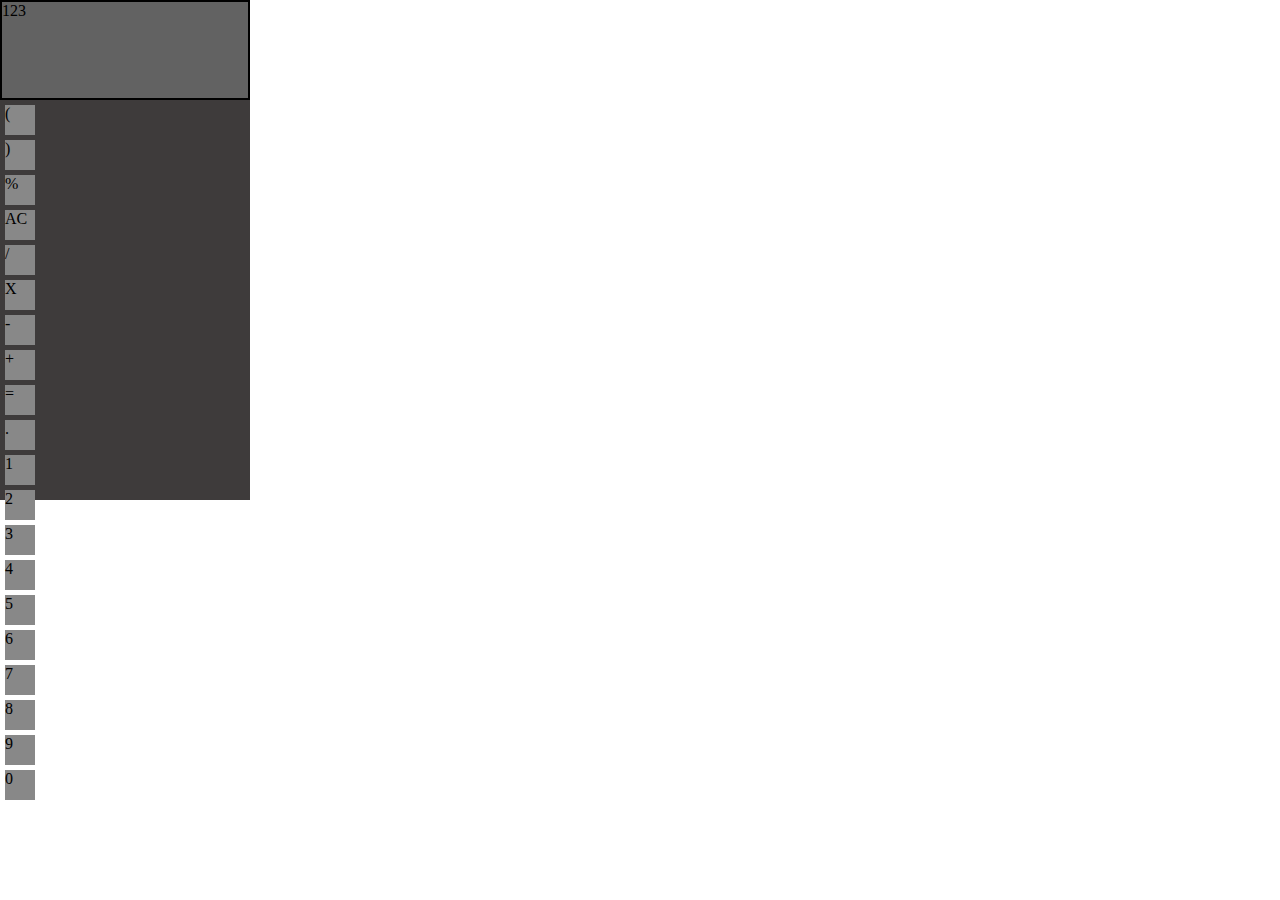
==== index.html @ e81e3024 "html base" ====
<!DOCTYPE html>
<html lang="en">
<head>
    <meta charset="UTF-8">
    <meta name="viewport" content="width=device-width, initial-scale=1.0">
    <link rel="stylesheet" href="style.css">
    <title>Calculator</title>
</head>
<body>
    <div class="calc-space">
        <div class="calc-screen">
            123
        </div>
        <div class="buttons">
            <div class="btn open">(</div>
            <div class="btn close">)</div>
            <div class="btn percent">%</div>
            <div class="btn clean">AC</div>
            <div class="btn divide">/</div>
            <div class="btn multiply">X</div>
            <div class="btn minus">-</div>
            <div class="btn plus">+</div>
            <div class="btn equal">=</div>
            <div class="btn point">.</div>
            <div class="btn one">1</div>
            <div class="btn two">2</div>
            <div class="btn three">3</div>
            <div class="btn four">4</div>
            <div class="btn five">5</div>
            <div class="btn six">6</div>
            <div class="btn seven">7</div>
            <div class="btn eight">8</div>
            <div class="btn nine">9</div>
            <div class="btn zero">0</div>
        </div>
    </div>
</body>
</html>
---- style.css ----
* {
    margin: 0;
    padding: 0;
    box-sizing: border-box;
}
.calc-space{
    background-color: rgb(62, 59, 59);
    height: 500px;
    width: 250px;
}
.calc-screen{
    border: 2px solid black;
    height: 100px;
    width: 250px;
    display: flex;
    background-color: rgb(98, 98, 98);
}
.buttons{
    /* display:grid; */
}
.btn{
    width: 30px;
    height: 30px;
    background-color: rgb(136, 136, 136);
    margin: 5px;
 
}
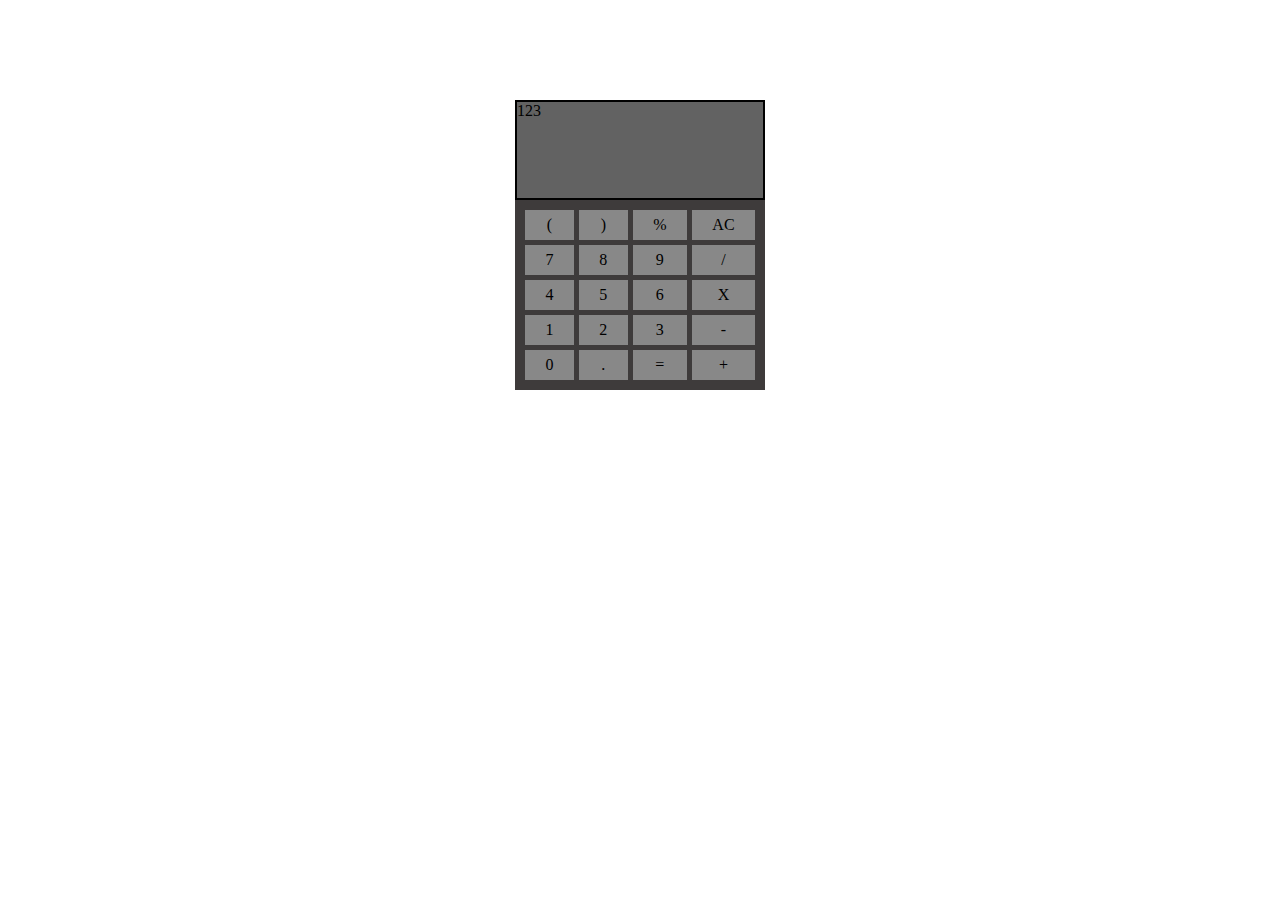
==== commit 8d84f07c: "feat : add grid layout for btns, renamed classes" ====
--- a/index.html
+++ b/index.html
@@ -7,8 +7,8 @@
     <title>Calculator</title>
 </head>
 <body>
-    <div class="calc-space">
-        <div class="calc-screen">
+    <div class="calc__space">
+        <div class="calc__screen">
             123
         </div>
         <div class="buttons">
@@ -16,22 +16,22 @@
             <div class="btn close">)</div>
             <div class="btn percent">%</div>
             <div class="btn clean">AC</div>
+            <div class="btn seven">7</div>
+            <div class="btn eight">8</div>
+            <div class="btn nine">9</div>
             <div class="btn divide">/</div>
+            <div class="btn four">4</div>
+            <div class="btn five">5</div>
+            <div class="btn six">6</div>
             <div class="btn multiply">X</div>
-            <div class="btn minus">-</div>
-            <div class="btn plus">+</div>
-            <div class="btn equal">=</div>
-            <div class="btn point">.</div>
             <div class="btn one">1</div>
             <div class="btn two">2</div>
             <div class="btn three">3</div>
-            <div class="btn four">4</div>
-            <div class="btn five">5</div>
-            <div class="btn six">6</div>
-            <div class="btn seven">7</div>
-            <div class="btn eight">8</div>
-            <div class="btn nine">9</div>
+            <div class="btn minus">-</div>
             <div class="btn zero">0</div>
+            <div class="btn point">.</div>
+            <div class="btn equal">=</div>
+            <div class="btn plus">+</div>
         </div>
     </div>
 </body>
--- a/style.css
+++ b/style.css
@@ -1,27 +1,33 @@
 * {
-    margin: 0;
-    padding: 0;
-    box-sizing: border-box;
+	margin: 0;
+	padding: 0;
+	box-sizing: border-box;
 }
-.calc-space{
-    background-color: rgb(62, 59, 59);
-    height: 500px;
-    width: 250px;
+.calc__space {
+	background-color: rgb(62, 59, 59);
+	/* height: 500px; */
+	width: 250px;
+	margin: 0 auto;
+	margin-top: 100px;
 }
-.calc-screen{
-    border: 2px solid black;
-    height: 100px;
-    width: 250px;
+.calc__screen {
+	border: 2px solid black;
+	height: 100px;
+	width: 250px;
+	display: flex;
+	background-color: rgb(98, 98, 98);
+}
+.buttons {
+	display: grid;
+	grid-template-columns: repeat(4, auto);
+	grid-template-rows: repeat(5, auto);
+	gap: 5px;
+	padding: 10px;
+}
+.btn {
+	height: 30px;
+	background-color: rgb(136, 136, 136);
     display: flex;
-    background-color: rgb(98, 98, 98);
+    justify-content: center;
+    align-items: center;
 }
-.buttons{
-    /* display:grid; */
-}
-.btn{
-    width: 30px;
-    height: 30px;
-    background-color: rgb(136, 136, 136);
-    margin: 5px;
- 
-}
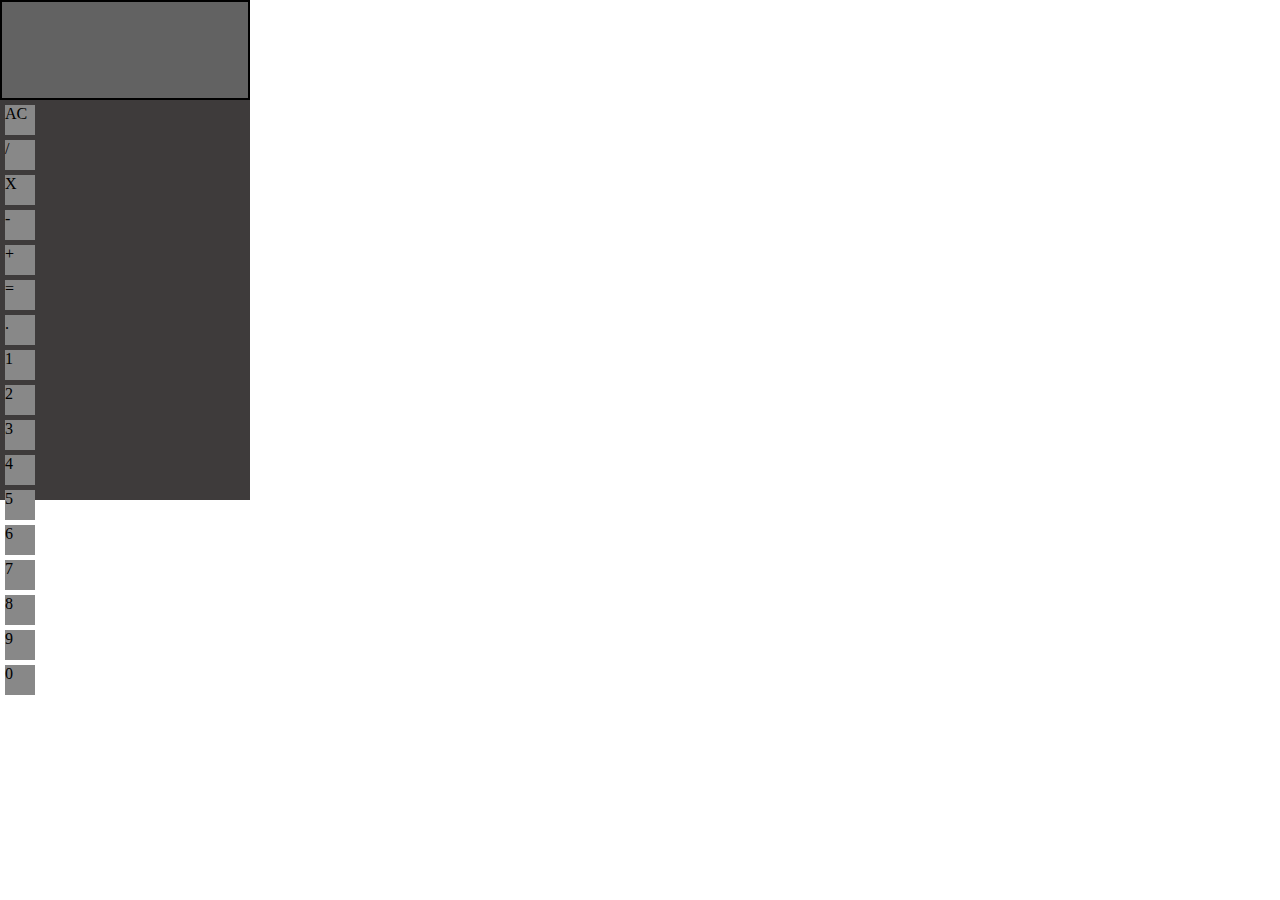
==== commit 01ead3ec: "added main.js, modified index.html and style.css" ====
--- a/index.html
+++ b/index.html
@@ -7,32 +7,33 @@
     <title>Calculator</title>
 </head>
 <body>
-    <div class="calc__space">
-        <div class="calc__screen">
-            123
+    <div class="calc-space">
+        <div id="calc-screen">
+            <!-- 123 -->
         </div>
         <div class="buttons">
-            <div class="btn open">(</div>
+            <!-- <div class="btn open" >(</div>
             <div class="btn close">)</div>
-            <div class="btn percent">%</div>
-            <div class="btn clean">AC</div>
-            <div class="btn seven">7</div>
-            <div class="btn eight">8</div>
-            <div class="btn nine">9</div>
-            <div class="btn divide">/</div>
-            <div class="btn four">4</div>
-            <div class="btn five">5</div>
-            <div class="btn six">6</div>
-            <div class="btn multiply">X</div>
-            <div class="btn one">1</div>
-            <div class="btn two">2</div>
-            <div class="btn three">3</div>
-            <div class="btn minus">-</div>
-            <div class="btn zero">0</div>
-            <div class="btn point">.</div>
-            <div class="btn equal">=</div>
-            <div class="btn plus">+</div>
+            <div class="btn percent">%</div> -->
+            <div class="btn clean" onclick="clearScreen()">AC</div>
+            <div class="btn divide" onclick="addOperator('/')">/</div>
+            <div class="btn multiply" onclick="addOperator('*')">X</div>
+            <div class="btn minus" onclick="addOperator('-')">-</div>
+            <div class="btn plus" onclick="addOperator('+')">+</div>
+            <div class="btn equal" onclick="calculate()">=</div>
+            <div class="btn point" onclick="addToScreen('.')">.</div>
+            <div class="btn one" onclick="addToScreen('1')">1</div>
+            <div class="btn two" onclick="addToScreen('2')">2</div>
+            <div class="btn three" onclick="addToScreen('3')">3</div>
+            <div class="btn four" onclick="addToScreen('4')">4</div>
+            <div class="btn five" onclick="addToScreen('5')">5</div>
+            <div class="btn six" onclick="addToScreen('6')">6</div>
+            <div class="btn seven" onclick="addToScreen('7')">7</div>
+            <div class="btn eight" onclick="addToScreen('8')">8</div>
+            <div class="btn nine" onclick="addToScreen('9')">9</div>
+            <div class="btn zero" onclick="addToScreen('0')">0</div>
         </div>
     </div>
+    <script src="./main.js"></script>
 </body>
 </html>--- a/style.css
+++ b/style.css
@@ -1,33 +1,27 @@
 * {
-	margin: 0;
-	padding: 0;
-	box-sizing: border-box;
+    margin: 0;
+    padding: 0;
+    box-sizing: border-box;
 }
-.calc__space {
-	background-color: rgb(62, 59, 59);
-	/* height: 500px; */
-	width: 250px;
-	margin: 0 auto;
-	margin-top: 100px;
+.calc-space{
+    background-color: rgb(62, 59, 59);
+    height: 500px;
+    width: 250px;
 }
-.calc__screen {
-	border: 2px solid black;
-	height: 100px;
-	width: 250px;
-	display: flex;
-	background-color: rgb(98, 98, 98);
+#calc-screen{
+    border: 2px solid black;
+    height: 100px;
+    width: 250px;
+    display: flex;
+    background-color: rgb(98, 98, 98);
 }
-.buttons {
-	display: grid;
-	grid-template-columns: repeat(4, auto);
-	grid-template-rows: repeat(5, auto);
-	gap: 5px;
-	padding: 10px;
+.buttons{
+    /* display:grid; */
 }
-.btn {
-	height: 30px;
-	background-color: rgb(136, 136, 136);
-    display: flex;
-    justify-content: center;
-    align-items: center;
+.btn{
+    width: 30px;
+    height: 30px;
+    background-color: rgb(136, 136, 136);
+    margin: 5px;
+ 
 }
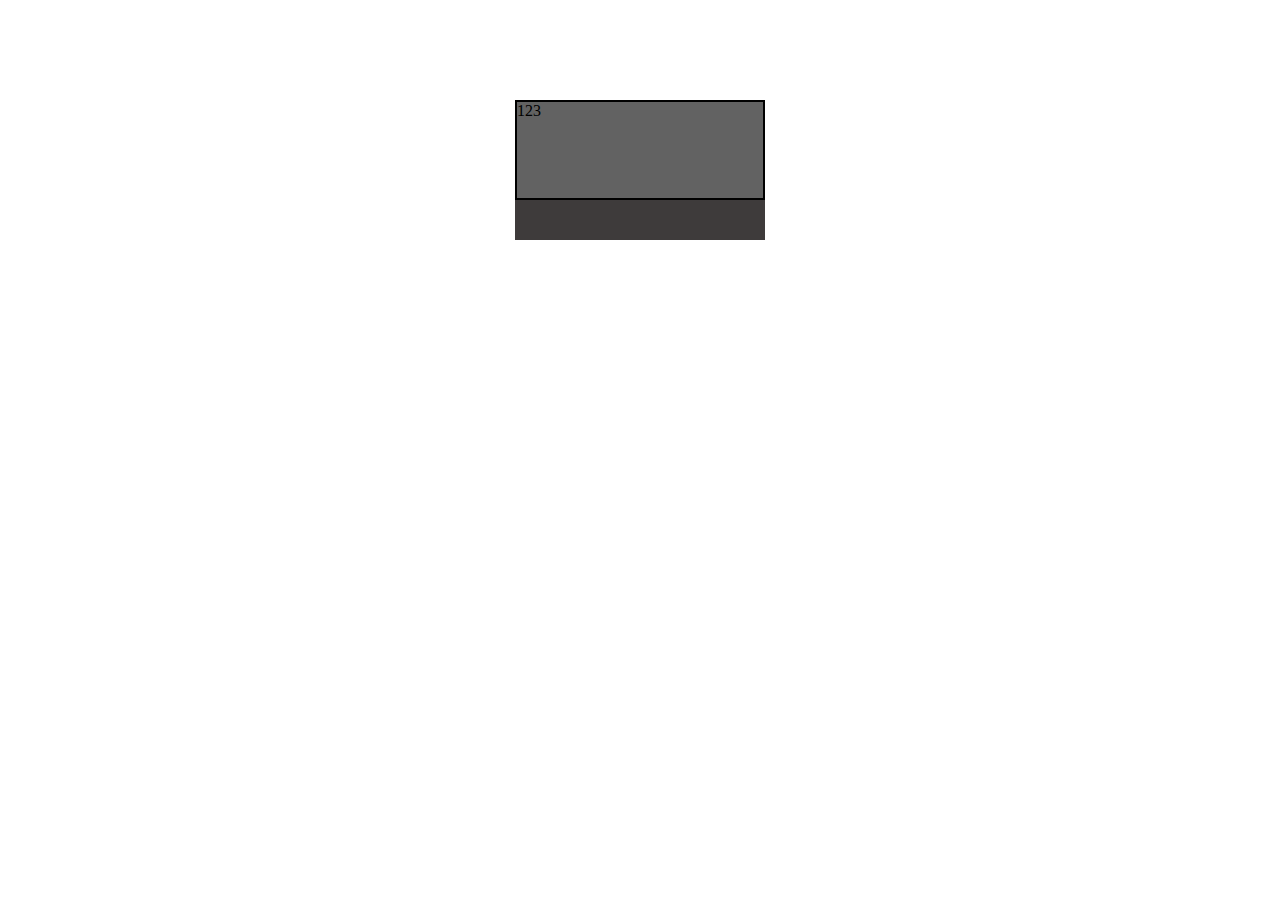
==== commit 38d41284: "Merge branch 'html' into js" ====
--- a/index.html
+++ b/index.html
@@ -7,31 +7,31 @@
     <title>Calculator</title>
 </head>
 <body>
-    <div class="calc-space">
-        <div id="calc-screen">
-            <!-- 123 -->
+    <div class="calc__space">
+        <div class="calc__screen">
+            123
         </div>
         <div class="buttons">
             <!-- <div class="btn open" >(</div>
             <div class="btn close">)</div>
-            <div class="btn percent">%</div> -->
-            <div class="btn clean" onclick="clearScreen()">AC</div>
-            <div class="btn divide" onclick="addOperator('/')">/</div>
-            <div class="btn multiply" onclick="addOperator('*')">X</div>
-            <div class="btn minus" onclick="addOperator('-')">-</div>
-            <div class="btn plus" onclick="addOperator('+')">+</div>
-            <div class="btn equal" onclick="calculate()">=</div>
-            <div class="btn point" onclick="addToScreen('.')">.</div>
-            <div class="btn one" onclick="addToScreen('1')">1</div>
-            <div class="btn two" onclick="addToScreen('2')">2</div>
-            <div class="btn three" onclick="addToScreen('3')">3</div>
-            <div class="btn four" onclick="addToScreen('4')">4</div>
-            <div class="btn five" onclick="addToScreen('5')">5</div>
-            <div class="btn six" onclick="addToScreen('6')">6</div>
-            <div class="btn seven" onclick="addToScreen('7')">7</div>
-            <div class="btn eight" onclick="addToScreen('8')">8</div>
-            <div class="btn nine" onclick="addToScreen('9')">9</div>
-            <div class="btn zero" onclick="addToScreen('0')">0</div>
+            <div class="btn percent">%</div>
+            <div class="btn clean">AC</div>
+            <div class="btn seven">7</div>
+            <div class="btn eight">8</div>
+            <div class="btn nine">9</div>
+            <div class="btn divide">/</div>
+            <div class="btn four">4</div>
+            <div class="btn five">5</div>
+            <div class="btn six">6</div>
+            <div class="btn multiply">X</div>
+            <div class="btn one">1</div>
+            <div class="btn two">2</div>
+            <div class="btn three">3</div>
+            <div class="btn minus">-</div>
+            <div class="btn zero">0</div>
+            <div class="btn point">.</div>
+            <div class="btn equal">=</div>
+            <div class="btn plus">+</div>
         </div>
     </div>
     <script src="./main.js"></script>
--- a/style.css
+++ b/style.css
@@ -1,27 +1,33 @@
 * {
-    margin: 0;
-    padding: 0;
-    box-sizing: border-box;
+	margin: 0;
+	padding: 0;
+	box-sizing: border-box;
 }
-.calc-space{
-    background-color: rgb(62, 59, 59);
-    height: 500px;
-    width: 250px;
+.calc__space {
+	background-color: rgb(62, 59, 59);
+	/* height: 500px; */
+	width: 250px;
+	margin: 0 auto;
+	margin-top: 100px;
 }
-#calc-screen{
-    border: 2px solid black;
-    height: 100px;
-    width: 250px;
+.calc__screen {
+	border: 2px solid black;
+	height: 100px;
+	width: 250px;
+	display: flex;
+	background-color: rgb(98, 98, 98);
+}
+.buttons {
+	display: grid;
+	grid-template-columns: repeat(4, auto);
+	grid-template-rows: repeat(5, auto);
+	gap: 5px;
+	padding: 10px;
+}
+.btn {
+	height: 30px;
+	background-color: rgb(136, 136, 136);
     display: flex;
-    background-color: rgb(98, 98, 98);
+    justify-content: center;
+    align-items: center;
 }
-.buttons{
-    /* display:grid; */
-}
-.btn{
-    width: 30px;
-    height: 30px;
-    background-color: rgb(136, 136, 136);
-    margin: 5px;
- 
-}
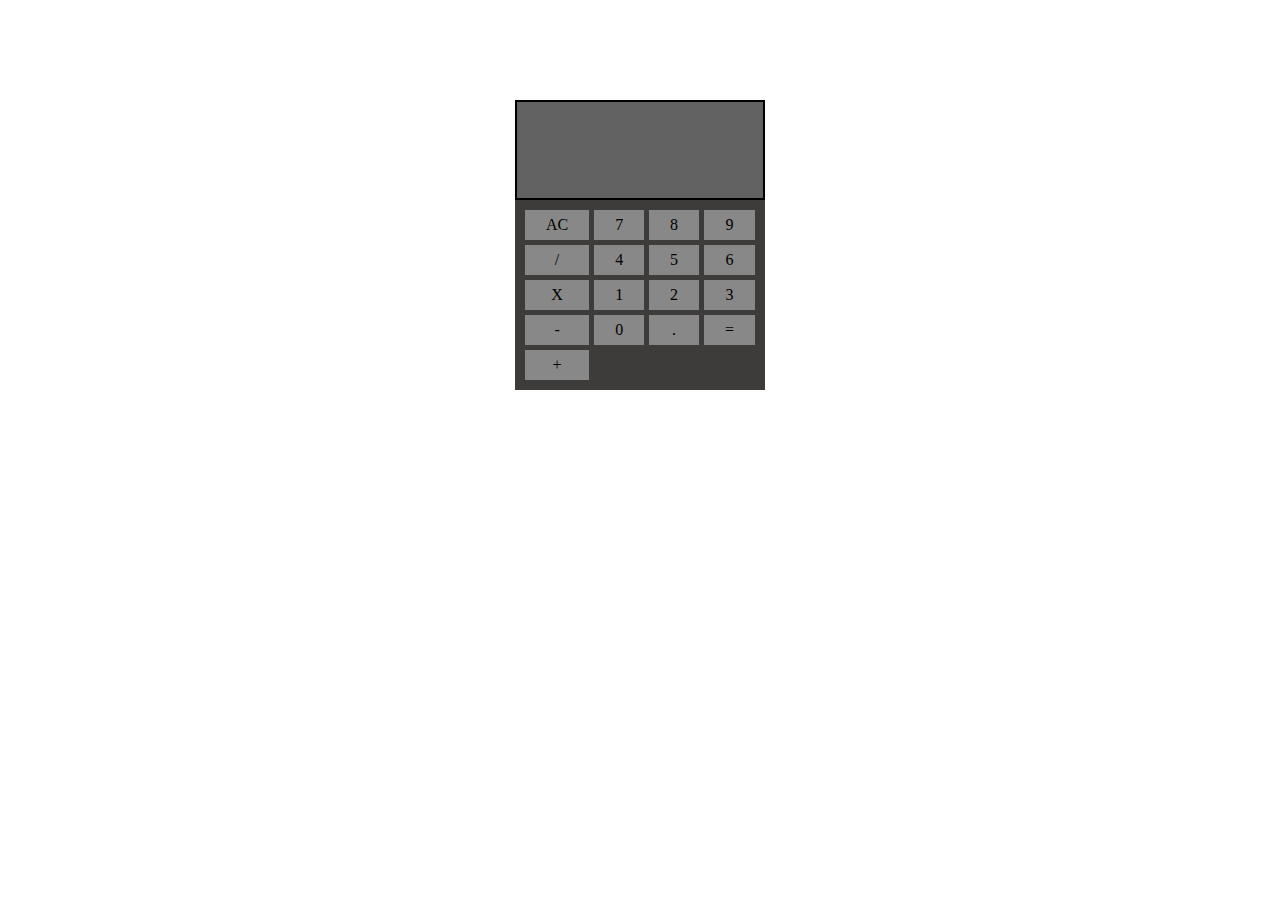
==== commit 70f7b51f: "modified index.html to integrate with main.js" ====
--- a/index.html
+++ b/index.html
@@ -8,30 +8,30 @@
 </head>
 <body>
     <div class="calc__space">
-        <div class="calc__screen">
-            123
+        <div id="calc__screen">
+            <!-- 123 -->
         </div>
         <div class="buttons">
             <!-- <div class="btn open" >(</div>
             <div class="btn close">)</div>
-            <div class="btn percent">%</div>
-            <div class="btn clean">AC</div>
-            <div class="btn seven">7</div>
-            <div class="btn eight">8</div>
-            <div class="btn nine">9</div>
-            <div class="btn divide">/</div>
-            <div class="btn four">4</div>
-            <div class="btn five">5</div>
-            <div class="btn six">6</div>
-            <div class="btn multiply">X</div>
-            <div class="btn one">1</div>
-            <div class="btn two">2</div>
-            <div class="btn three">3</div>
-            <div class="btn minus">-</div>
-            <div class="btn zero">0</div>
-            <div class="btn point">.</div>
-            <div class="btn equal">=</div>
-            <div class="btn plus">+</div>
+            <div class="btn percent">%</div> -->
+            <div class="btn clean" onclick="clearScreen()">AC</div>
+            <div class="btn seven" onclick="addToScreen('7')">7</div>
+            <div class="btn eight" onclick="addToScreen('8')">8</div>
+            <div class="btn nine" onclick="addToScreen('9')">9</div>
+            <div class="btn divide" onclick="addOperator('/')">/</div>
+            <div class="btn four" onclick="addToScreen('4')">4</div>
+            <div class="btn five" onclick="addToScreen('5')">5</div>
+            <div class="btn six" onclick="addToScreen('6')">6</div>
+            <div class="btn multiply" onclick="addOperator('*')">X</div>
+            <div class="btn one" onclick="addToScreen('1')">1</div>
+            <div class="btn two" onclick="addToScreen('2')">2</div>
+            <div class="btn three" onclick="addToScreen('3')">3</div>
+            <div class="btn minus" onclick="addOperator('-')">-</div>
+            <div class="btn zero" onclick="addToScreen('0')">0</div>
+            <div class="btn point" onclick="addToScreen('.')">.</div>
+            <div class="btn equal" onclick="calculate()">=</div>
+            <div class="btn plus" onclick="addOperator('+')">+</div>
         </div>
     </div>
     <script src="./main.js"></script>
--- a/style.css
+++ b/style.css
@@ -10,7 +10,7 @@
 	margin: 0 auto;
 	margin-top: 100px;
 }
-.calc__screen {
+#calc__screen {
 	border: 2px solid black;
 	height: 100px;
 	width: 250px;
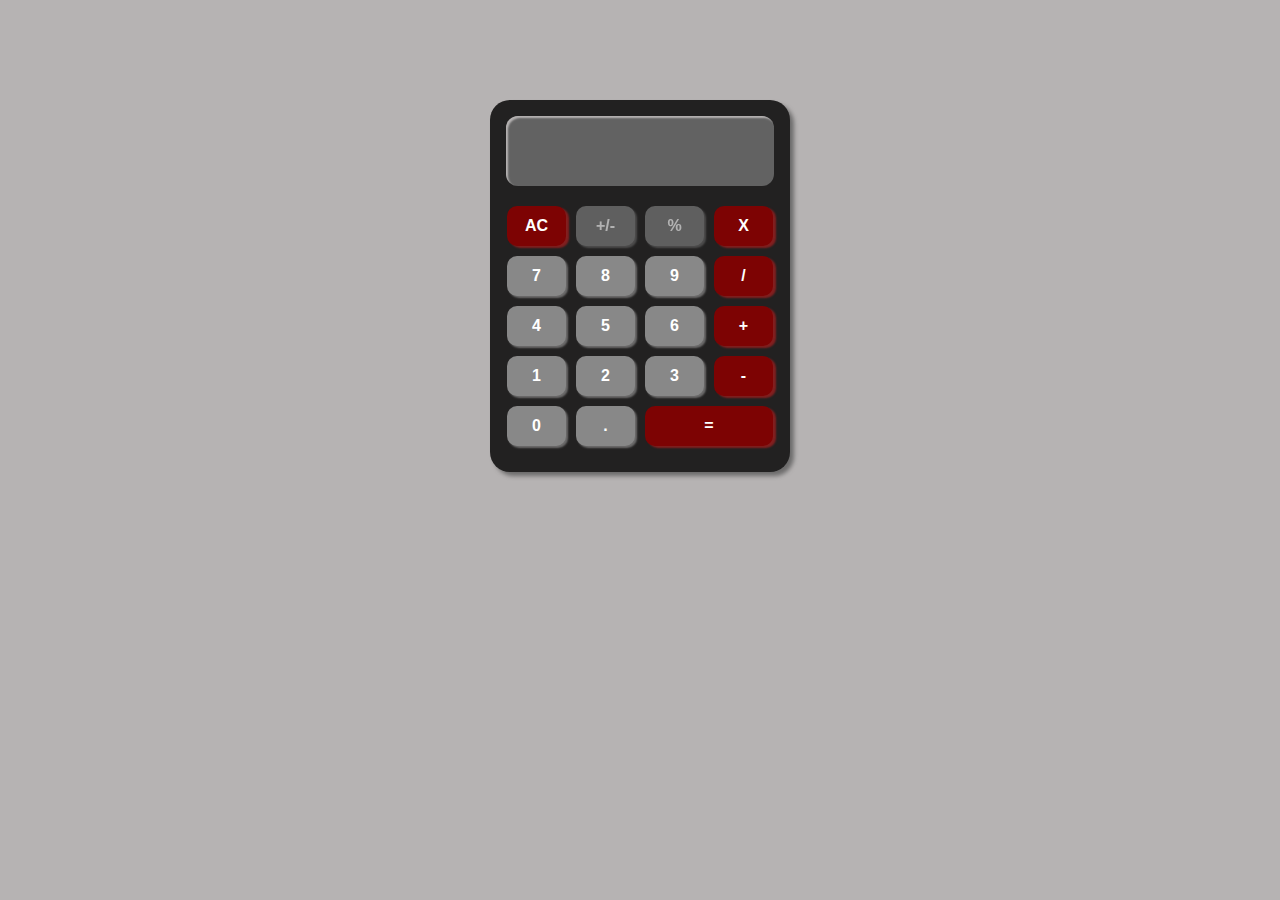
==== commit 332cc7f4: "feat : add styles to new-styles branch" ====
--- a/index.html
+++ b/index.html
@@ -8,31 +8,33 @@
 </head>
 <body>
     <div class="calc__space">
-        <div id="calc__screen">
-            <!-- 123 -->
-        </div>
-        <div class="buttons">
-            <!-- <div class="btn open" >(</div>
-            <div class="btn close">)</div>
-            <div class="btn percent">%</div> -->
-            <div class="btn clean" onclick="clearScreen()">AC</div>
-            <div class="btn seven" onclick="addToScreen('7')">7</div>
-            <div class="btn eight" onclick="addToScreen('8')">8</div>
-            <div class="btn nine" onclick="addToScreen('9')">9</div>
-            <div class="btn divide" onclick="addOperator('/')">/</div>
-            <div class="btn four" onclick="addToScreen('4')">4</div>
-            <div class="btn five" onclick="addToScreen('5')">5</div>
-            <div class="btn six" onclick="addToScreen('6')">6</div>
-            <div class="btn multiply" onclick="addOperator('*')">X</div>
-            <div class="btn one" onclick="addToScreen('1')">1</div>
-            <div class="btn two" onclick="addToScreen('2')">2</div>
-            <div class="btn three" onclick="addToScreen('3')">3</div>
-            <div class="btn minus" onclick="addOperator('-')">-</div>
-            <div class="btn zero" onclick="addToScreen('0')">0</div>
-            <div class="btn point" onclick="addToScreen('.')">.</div>
-            <div class="btn equal" onclick="calculate()">=</div>
-            <div class="btn plus" onclick="addOperator('+')">+</div>
-        </div>
+       
+            <div id="calc__screen">
+                <!-- 123 -->
+            </div>
+            <div class="buttons">
+                <div class="btn clean operator" onclick="clearScreen()">AC</div>
+                <div class="btn inactive" >+/-</div>
+                <!-- <div class="btn close">)</div> -->
+                <div class="btn inactive">%</div>
+                <div class="btn multiply operator" onclick="addOperator('*')">X</div>
+                <div class="btn seven" onclick="addToScreen('7')">7</div>
+                <div class="btn eight" onclick="addToScreen('8')">8</div>
+                <div class="btn nine" onclick="addToScreen('9')">9</div>
+                <div class="btn divide operator" onclick="addOperator('/')">/</div>
+                <div class="btn four" onclick="addToScreen('4')">4</div>
+                <div class="btn five" onclick="addToScreen('5')">5</div>
+                <div class="btn six" onclick="addToScreen('6')">6</div>
+                <div class="btn plus operator" onclick="addOperator('+')">+</div>
+                <div class="btn one" onclick="addToScreen('1')">1</div>
+                <div class="btn two" onclick="addToScreen('2')">2</div>
+                <div class="btn three" onclick="addToScreen('3')">3</div>
+                <div class="btn minus operator" onclick="addOperator('-')">-</div>
+                <div class="btn zero" onclick="addToScreen('0')">0</div>
+                <div class="btn point" onclick="addToScreen('.')">.</div>
+                <div class="btn equal operator" onclick="calculate()">=</div>
+            </div>
+        
     </div>
     <script src="./main.js"></script>
 </body>
--- a/style.css
+++ b/style.css
@@ -3,31 +3,83 @@
 	padding: 0;
 	box-sizing: border-box;
 }
-.calc__space {
-	background-color: rgb(62, 59, 59);
-	/* height: 500px; */
-	width: 250px;
+
+:root {
+	--bg-main: rgb(34, 33, 33);
+	--bg-screen: rgb(98, 98, 98);
+	--bg-btn: rgb(136, 136, 136);
+	--accent-color: rgb(125, 3, 3);
+}
+
+body {
+	max-width: 100vw;
+	background:#b6b3b3;
+}
+.calc__space {	
+	width: 300px;
 	margin: 0 auto;
-	margin-top: 100px;
+	margin-top: 100px;	
+	background-color: var(--bg-main);
+    border-radius: 20px;
+	box-shadow: 4px 4px 4px #6d6c6c;
+	padding: 16px;
+	color: #fff;
+	font-family: Arial, Helvetica, sans-serif;
+	font-weight: 600;
 }
+
+
 #calc__screen {
-	border: 2px solid black;
-	height: 100px;
-	width: 250px;
+	/* border: 2px solid black; */
+	height: 70px;
+	padding: 10px;
+	/* width: 250px; */
 	display: flex;
-	background-color: rgb(98, 98, 98);
+	justify-content: flex-end;
+	align-items: center;
+	background-color: var(--bg-screen);
+	border-radius: 12px;	
+	box-shadow:inset 2px 2px 2px #b6b3b3;
 }
+
 .buttons {
 	display: grid;
-	grid-template-columns: repeat(4, auto);
+	grid-template-columns: repeat(4, 59px);
 	grid-template-rows: repeat(5, auto);
-	gap: 5px;
-	padding: 10px;
+	gap: 10px;
+	padding: 20px 0 10px;
+	justify-content: center;
 }
-.btn {
-	height: 30px;
-	background-color: rgb(136, 136, 136);
+
+.btn {	
+	height: 40px;
+	background-color: var(--bg-btn);	
     display: flex;
     justify-content: center;
     align-items: center;
+	cursor: pointer;
+	border-radius: 10px;
+	box-shadow: 2px 2px 2px #6d6c6c;
+	transition: all .3s;
 }
+
+.btn:hover {
+	filter: brightness(130%)
+}
+.btn:active {
+	filter: brightness(80%)
+}
+
+.inactive {
+	pointer-events: none;
+	filter: brightness(70%)
+}
+
+.operator {
+background: var(--accent-color);
+box-shadow: 3px 2px 2px #831f1f;
+}
+
+.equal {
+	grid-column: 3/5;
+}
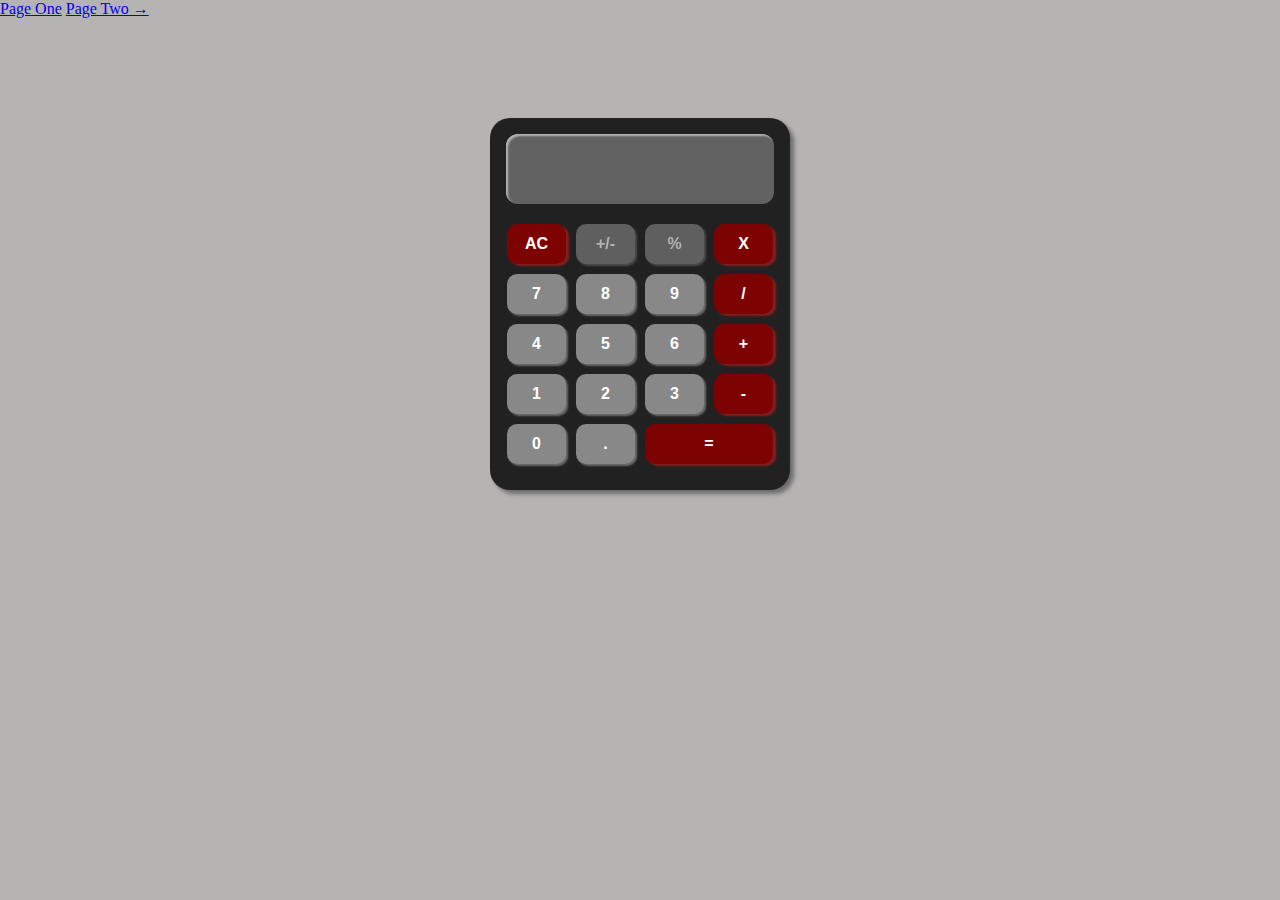
==== commit 02f1e35c: "feat : add one more calculator" ====
--- a/index.html
+++ b/index.html
@@ -5,8 +5,13 @@
     <meta name="viewport" content="width=device-width, initial-scale=1.0">
     <link rel="stylesheet" href="style.css">
     <title>Calculator</title>
+    
 </head>
 <body>
+    <header class="header">
+            <a href="#" class="page__link active">Page One</a>
+            <a href="./page.html" class="page__link ">Page Two &rarr;</a>
+        </header>
     <div class="calc__space">
        
             <div id="calc__screen">
